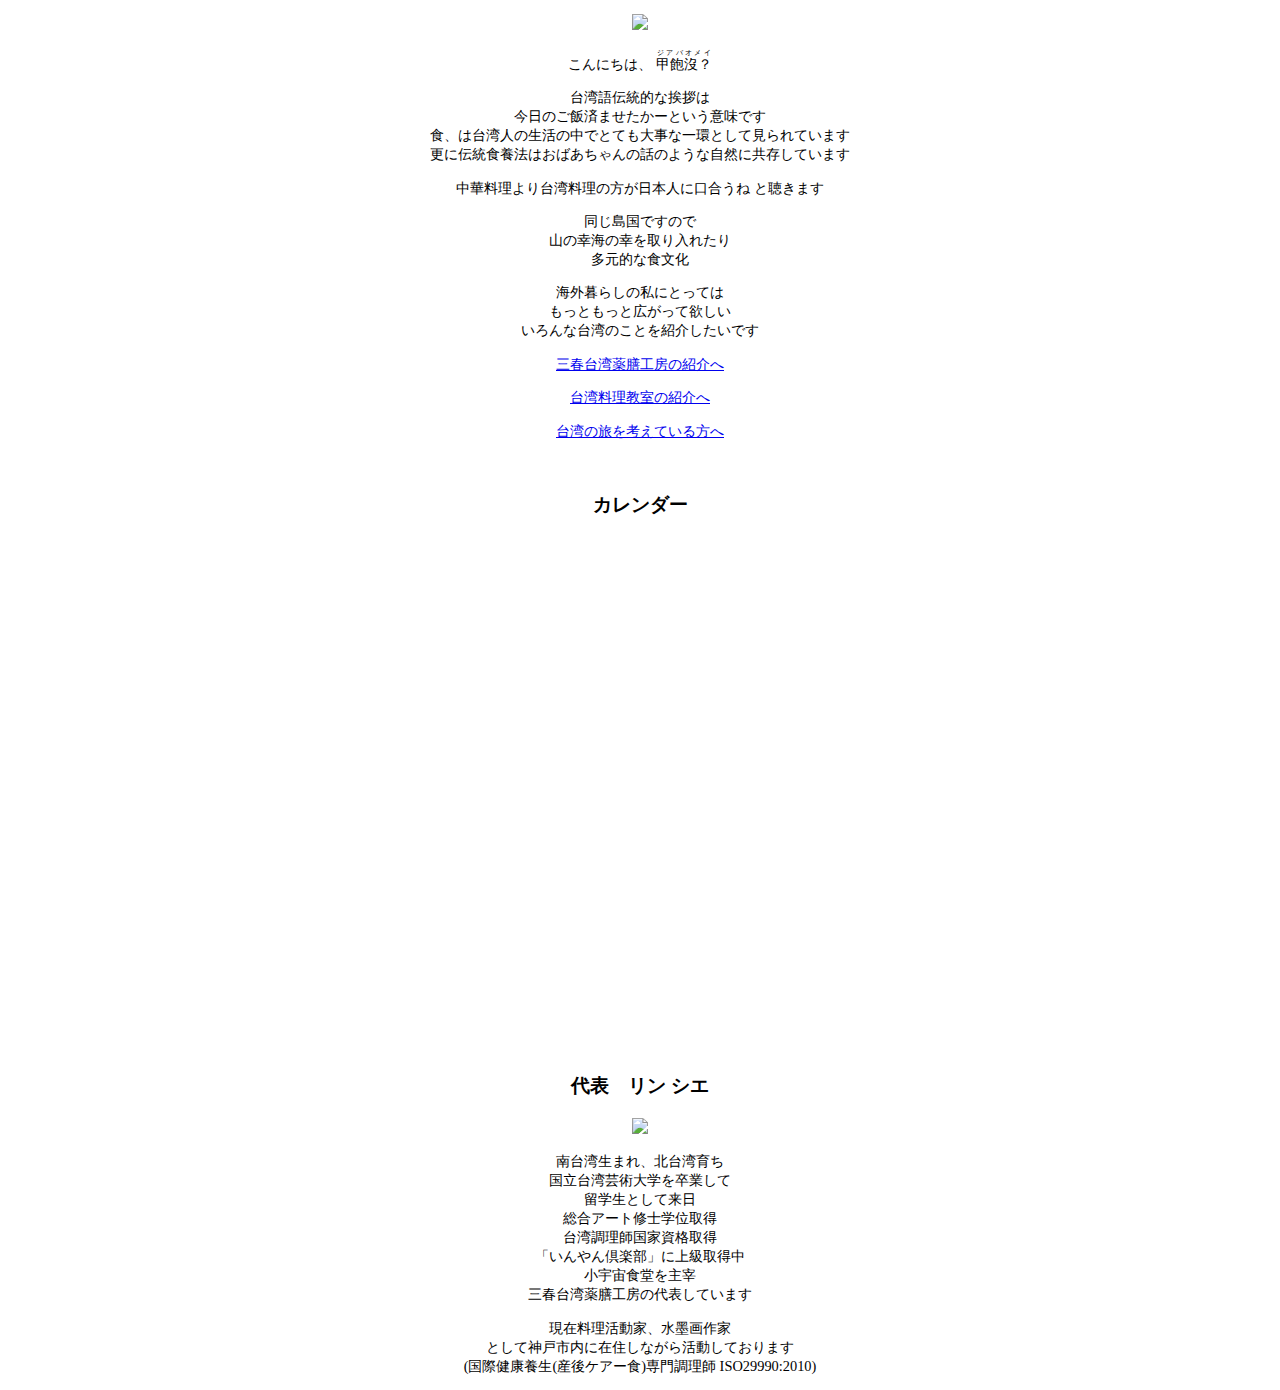
==== index.html @ e13b4c76 "More fixes" ====
<!DOCTYPE html>
<html>
<head>
<meta charset="UTF-8">
<meta name="viewport" content="width=device-width, initial-scale=1">
<title>小宇宙食堂</title>
<link rel="stylesheet" href="styles.css">
</head>
<body>

<p><img src="assets/summer2.jpg"></p>

<p>
こんにちは、
<ruby>甲飽沒？<rt>ジアバオメイ</rt></ruby><br>
</p>

<p>
台湾語伝統的な挨拶は<br>
今日のご飯済ませたかーという意味です<br>
食、は台湾人の生活の中でとても大事な一環として見られています<br>
更に伝統食養法はおばあちゃんの話のような自然に共存しています<br>
</p>

<p>
中華料理より台湾料理の方が日本人に口合うね と聴きます<br>
</p>

<p>
同じ島国ですので<br>
山の幸海の幸を取り入れたり<br>
多元的な食文化<br>
</p>

<p>
海外暮らしの私にとっては<br>
もっともっと広がって欲しい<br>
いろんな台湾のことを紹介したいです<br>
</p>

<p><a href="health.html">三春台湾薬膳工房の紹介へ</a></p>
<p><a href="class.html">台湾料理教室の紹介へ</a></p>
<p><a href="tour.html">台湾の旅を考えている方へ</a></p>
<br>

<h3>カレンダー</h3>

<div class="responsive-iframe-container small-container">
  <iframe src="https://calendar.google.com/calendar/embed?showNav=0&amp;showPrint=0&amp;showCalendars=0&amp;mode=AGENDA&amp;height=600&amp;wkst=1&amp;bgcolor=%23ffcccc&amp;src=5kf4hejudnbei4pa8g0i8nucac%40group.calendar.google.com&amp;color=%23AB8B00&amp;ctz=Asia%2FTokyo"
    style="border-width:0" width="400px" height="500" frameborder="0" scrolling="no"></iframe>
</div>

<br> 

<h3>代表　リン シエ</h3>

<p><img src="assets/IMG_8958.JPG"></p>

<p>
南台湾生まれ、北台湾育ち<br>
国立台湾芸術大学を卒業して<br>
留学生として来日<br>
総合アート修士学位取得<br>
台湾調理師国家資格取得<br>
「いんやん倶楽部」に上級取得中<br>
小宇宙食堂を主宰<br>
三春台湾薬膳工房の代表しています<br>
</p>

<p>
現在料理活動家、水墨画作家<br>
として神戸市内に在住しながら活動しております<br>
(国際健康養生(産後ケアー食)専門調理師 ISO29990:2010)<br>
</p>



</body>
</html>
---- styles.css ----
h3, h5 { text-align: center; }
p { text-align: center; font-size: 90% }
p.smaller { font-size: 80%; }
img { max-width: 100%; height: auto; }
strong { line-height: 200%; }
@media only screen and (min-width:400px) {
	img { max-width: 400px; height: auto; }
}
.responsive-iframe-container { width: 100%; }
.responsive-iframe-container iframe { margin: 0 auto; display: block; }
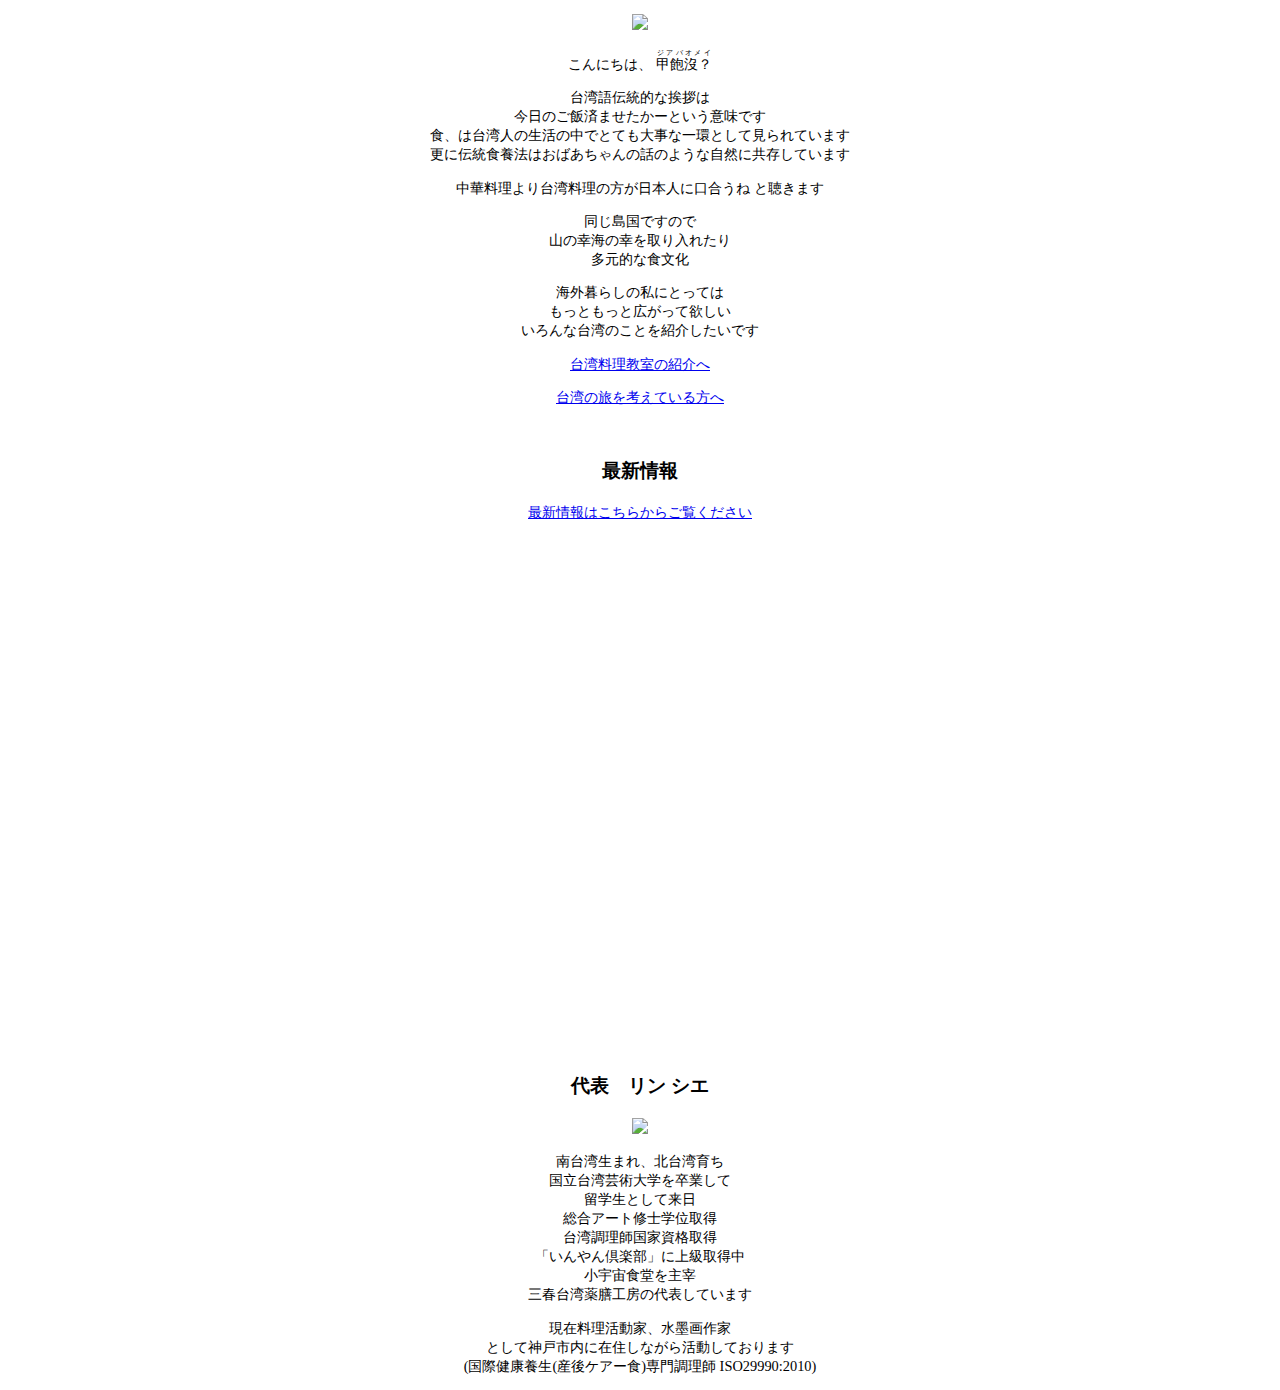
==== commit 07f74a19: "More fixes" ====
--- a/index.html
+++ b/index.html
@@ -38,12 +38,13 @@
 いろんな台湾のことを紹介したいです<br>
 </p>
 
-<p><a href="health.html">三春台湾薬膳工房の紹介へ</a></p>
+<!-- <p><a href="health.html">三春台湾薬膳工房の紹介へ</a></p> -->
 <p><a href="class.html">台湾料理教室の紹介へ</a></p>
 <p><a href="tour.html">台湾の旅を考えている方へ</a></p>
 <br>
 
-<h3>カレンダー</h3>
+<h3>最新情報</h3>
+<p><a href="https://www.facebook.com/小宇宙食堂-Little-space-1742840959265949/">最新情報はこちらからご覧ください</a></p>
 
 <div class="responsive-iframe-container small-container">
   <iframe src="https://calendar.google.com/calendar/embed?showNav=0&amp;showPrint=0&amp;showCalendars=0&amp;mode=AGENDA&amp;height=600&amp;wkst=1&amp;bgcolor=%23ffcccc&amp;src=5kf4hejudnbei4pa8g0i8nucac%40group.calendar.google.com&amp;color=%23AB8B00&amp;ctz=Asia%2FTokyo"
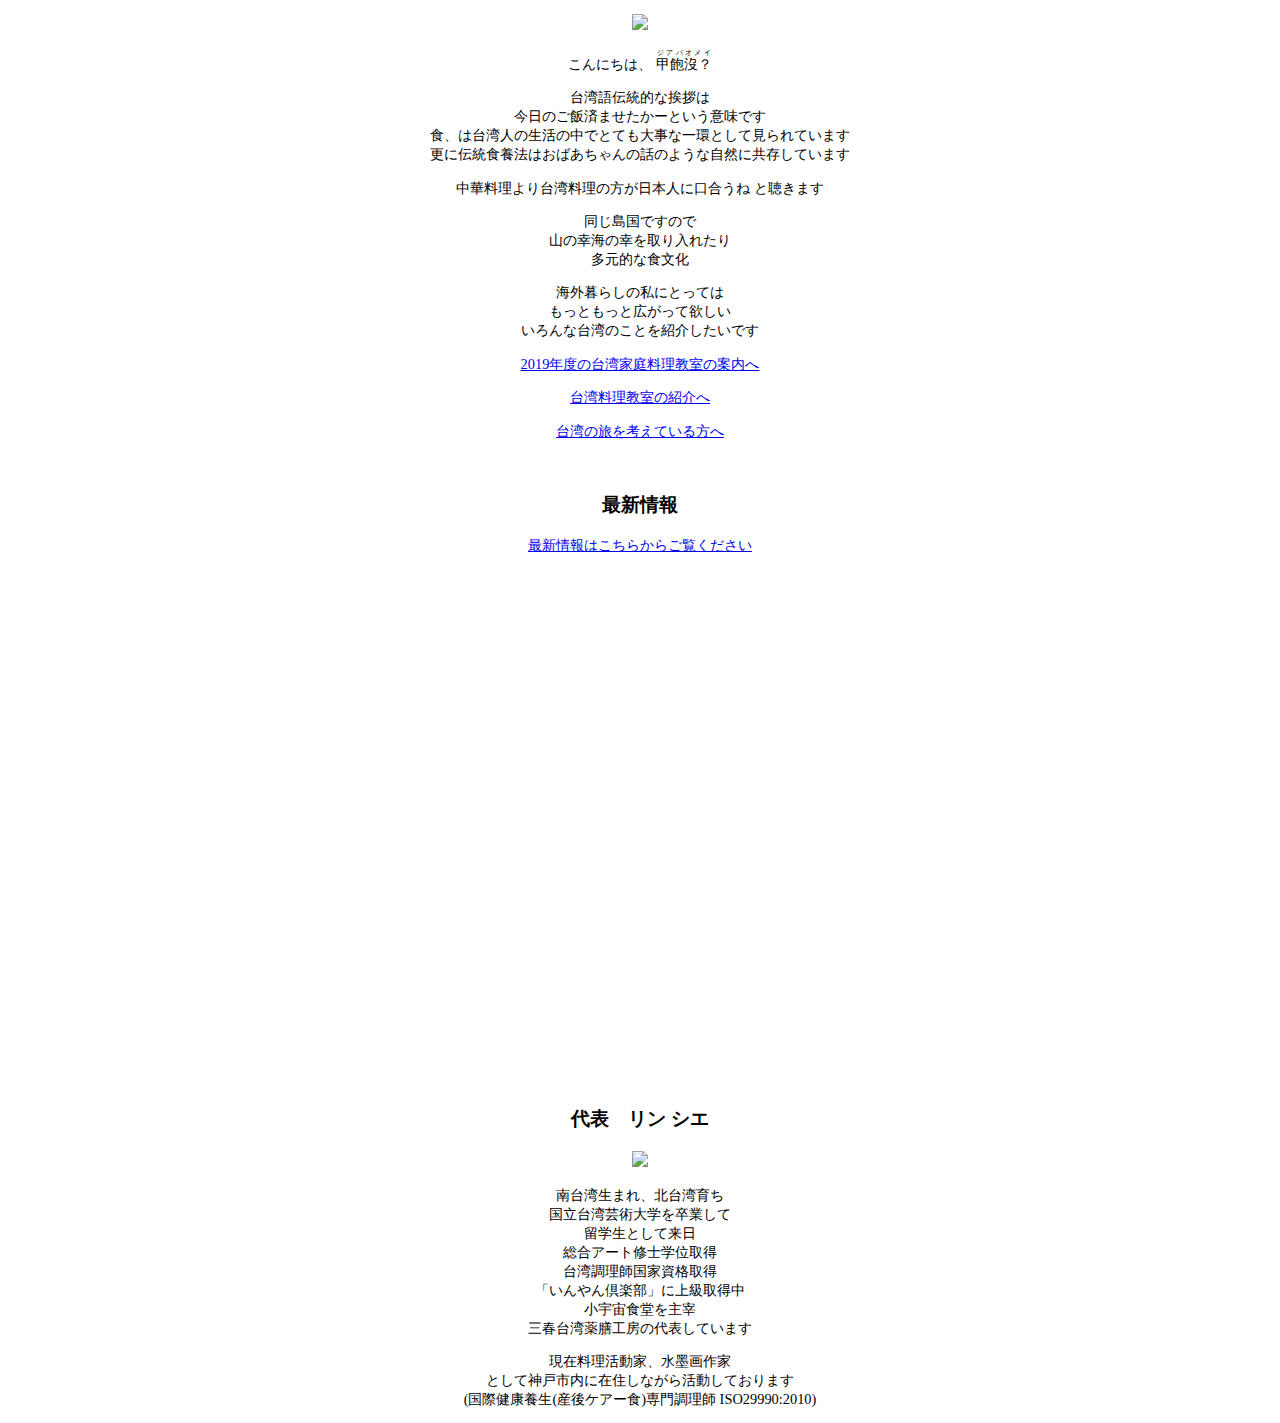
==== commit 2fdd5a1b: "More fixes" ====
--- a/index.html
+++ b/index.html
@@ -39,6 +39,7 @@
 </p>
 
 <!-- <p><a href="health.html">三春台湾薬膳工房の紹介へ</a></p> -->
+<p><a href="class2019.html">2019年度の台湾家庭料理教室の案内へ</a></p>
 <p><a href="class.html">台湾料理教室の紹介へ</a></p>
 <p><a href="tour.html">台湾の旅を考えている方へ</a></p>
 <br>
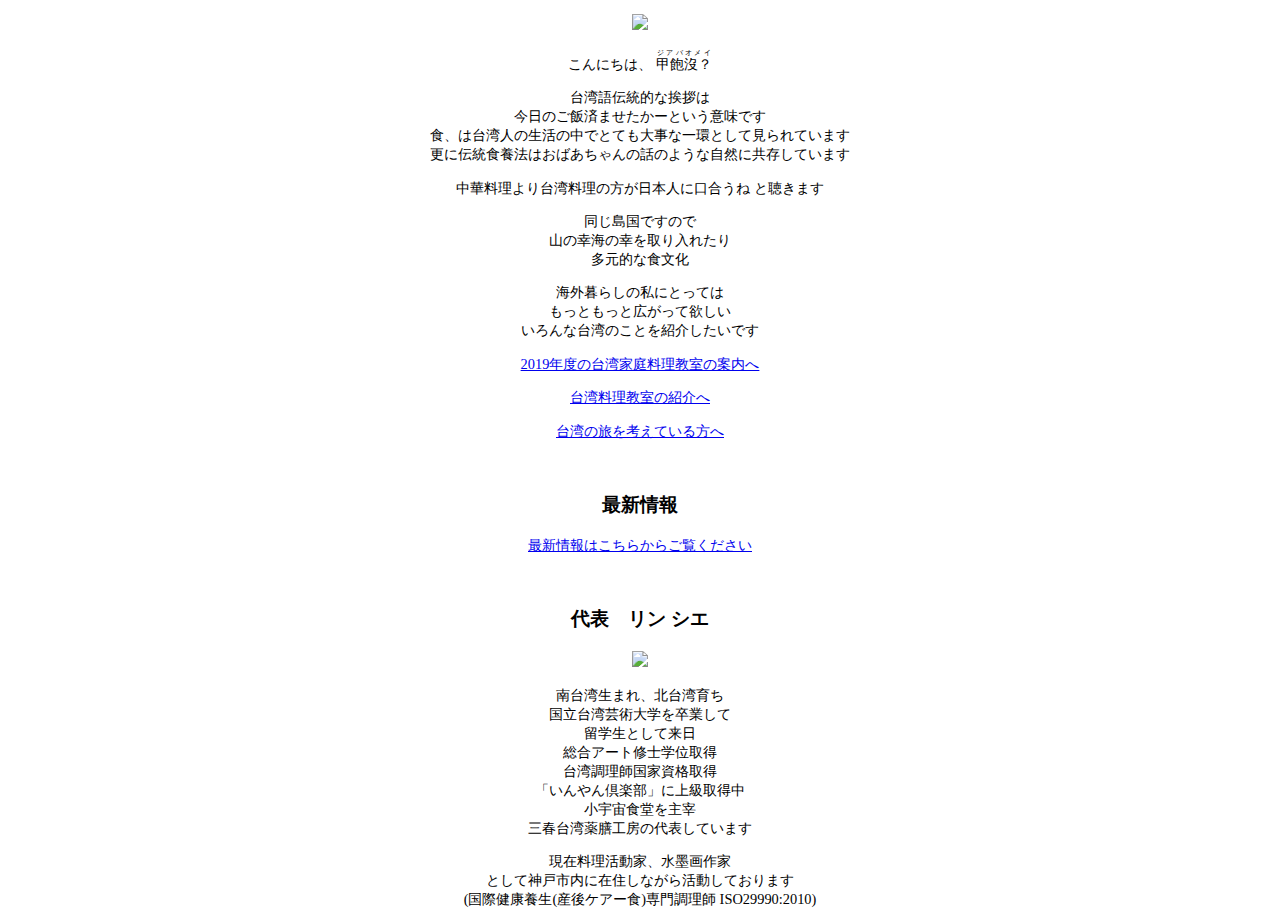
==== commit d63eb349: "More fixes" ====
--- a/index.html
+++ b/index.html
@@ -47,10 +47,10 @@
 <h3>最新情報</h3>
 <p><a href="https://www.facebook.com/小宇宙食堂-Little-space-1742840959265949/">最新情報はこちらからご覧ください</a></p>
 
-<div class="responsive-iframe-container small-container">
+<!-- <div class="responsive-iframe-container small-container">
   <iframe src="https://calendar.google.com/calendar/embed?showNav=0&amp;showPrint=0&amp;showCalendars=0&amp;mode=AGENDA&amp;height=600&amp;wkst=1&amp;bgcolor=%23ffcccc&amp;src=5kf4hejudnbei4pa8g0i8nucac%40group.calendar.google.com&amp;color=%23AB8B00&amp;ctz=Asia%2FTokyo"
     style="border-width:0" width="400px" height="500" frameborder="0" scrolling="no"></iframe>
-</div>
+</div> -->
 
 <br> 
 
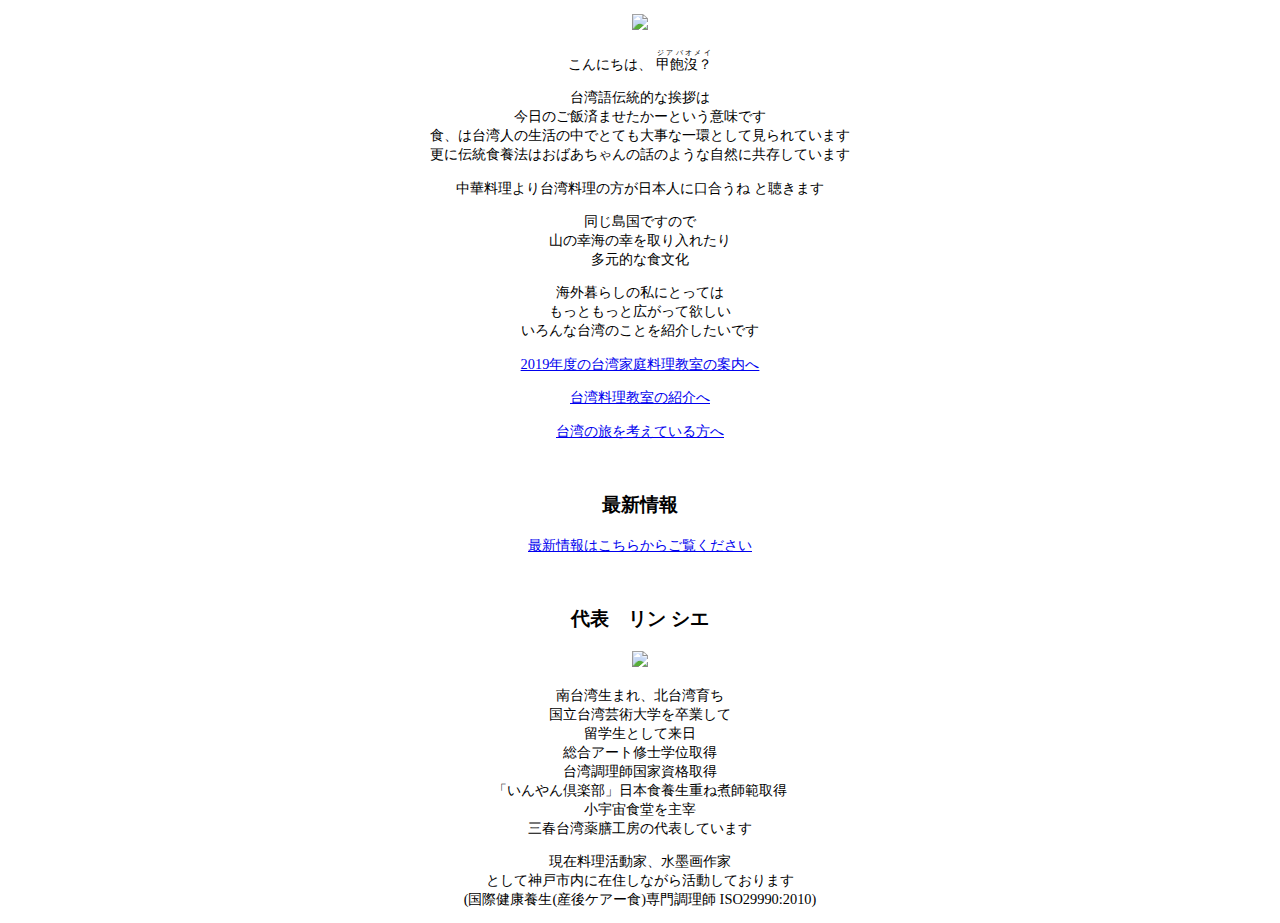
==== commit c48e40be: "Update index.html" ====
--- a/index.html
+++ b/index.html
@@ -8,9 +8,9 @@
 </head>
 <body>
 
-<p><img src="assets/summer2.jpg"></p>
+<p><a href="#hello"><img src="assets/summer2.jpg"></a></p>
 
-<p>
+<p id="hello">
 こんにちは、
 <ruby>甲飽沒？<rt>ジアバオメイ</rt></ruby><br>
 </p>
@@ -64,7 +64,7 @@
 留学生として来日<br>
 総合アート修士学位取得<br>
 台湾調理師国家資格取得<br>
-「いんやん倶楽部」に上級取得中<br>
+「いんやん倶楽部」日本食養生重ね煮師範取得<br>
 小宇宙食堂を主宰<br>
 三春台湾薬膳工房の代表しています<br>
 </p>
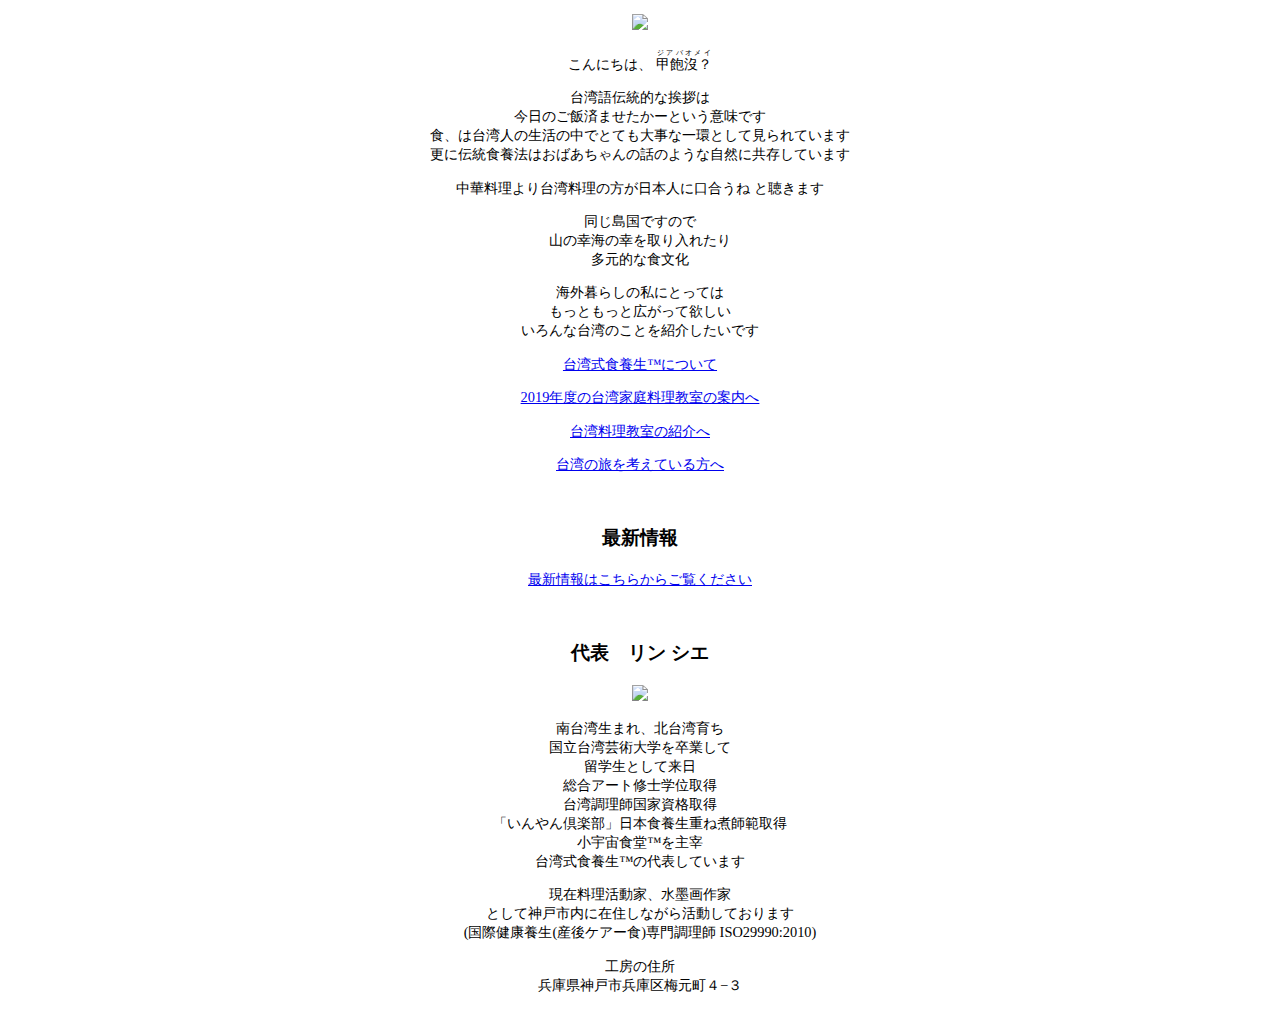
==== commit 32eeeac1: "More fixes" ====
--- a/index.html
+++ b/index.html
@@ -38,7 +38,7 @@
 いろんな台湾のことを紹介したいです<br>
 </p>
 
-<!-- <p><a href="health.html">三春台湾薬膳工房の紹介へ</a></p> -->
+<p><a href="health.html">台湾式食養生™について</a></p>
 <p><a href="class2019.html">2019年度の台湾家庭料理教室の案内へ</a></p>
 <p><a href="class.html">台湾料理教室の紹介へ</a></p>
 <p><a href="tour.html">台湾の旅を考えている方へ</a></p>
@@ -65,8 +65,8 @@
 総合アート修士学位取得<br>
 台湾調理師国家資格取得<br>
 「いんやん倶楽部」日本食養生重ね煮師範取得<br>
-小宇宙食堂を主宰<br>
-三春台湾薬膳工房の代表しています<br>
+小宇宙食堂™を主宰<br>
+台湾式食養生™の代表しています<br>
 </p>
 
 <p>
@@ -75,7 +75,10 @@
 (国際健康養生(産後ケアー食)専門調理師 ISO29990:2010)<br>
 </p>
 
-
+<p>
+  工房の住所<br>
+  兵庫県神戸市兵庫区梅元町４−３<br>
+</p>
 
 </body>
 </html>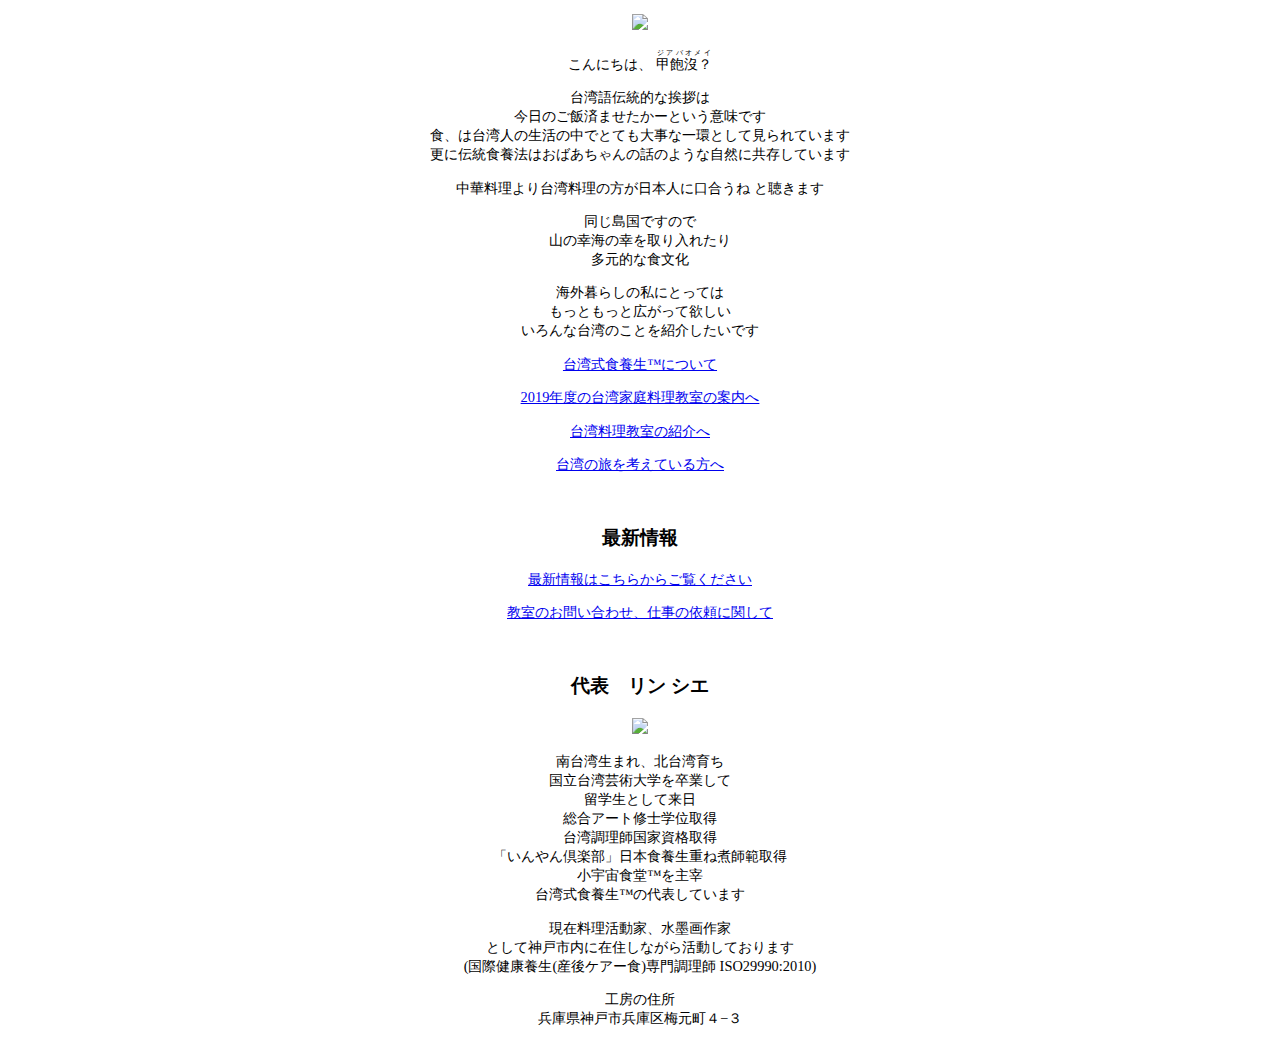
==== commit 9be3791a: "Update index.html" ====
--- a/index.html
+++ b/index.html
@@ -47,6 +47,8 @@
 <h3>最新情報</h3>
 <p><a href="https://www.facebook.com/小宇宙食堂-Little-space-1742840959265949/">最新情報はこちらからご覧ください</a></p>
 
+<p><a href=“mailto:littlespaceyoyaku@gmail.com”>教室のお問い合わせ、仕事の依頼に関して</a></p>
+
 <!-- <div class="responsive-iframe-container small-container">
   <iframe src="https://calendar.google.com/calendar/embed?showNav=0&amp;showPrint=0&amp;showCalendars=0&amp;mode=AGENDA&amp;height=600&amp;wkst=1&amp;bgcolor=%23ffcccc&amp;src=5kf4hejudnbei4pa8g0i8nucac%40group.calendar.google.com&amp;color=%23AB8B00&amp;ctz=Asia%2FTokyo"
     style="border-width:0" width="400px" height="500" frameborder="0" scrolling="no"></iframe>
